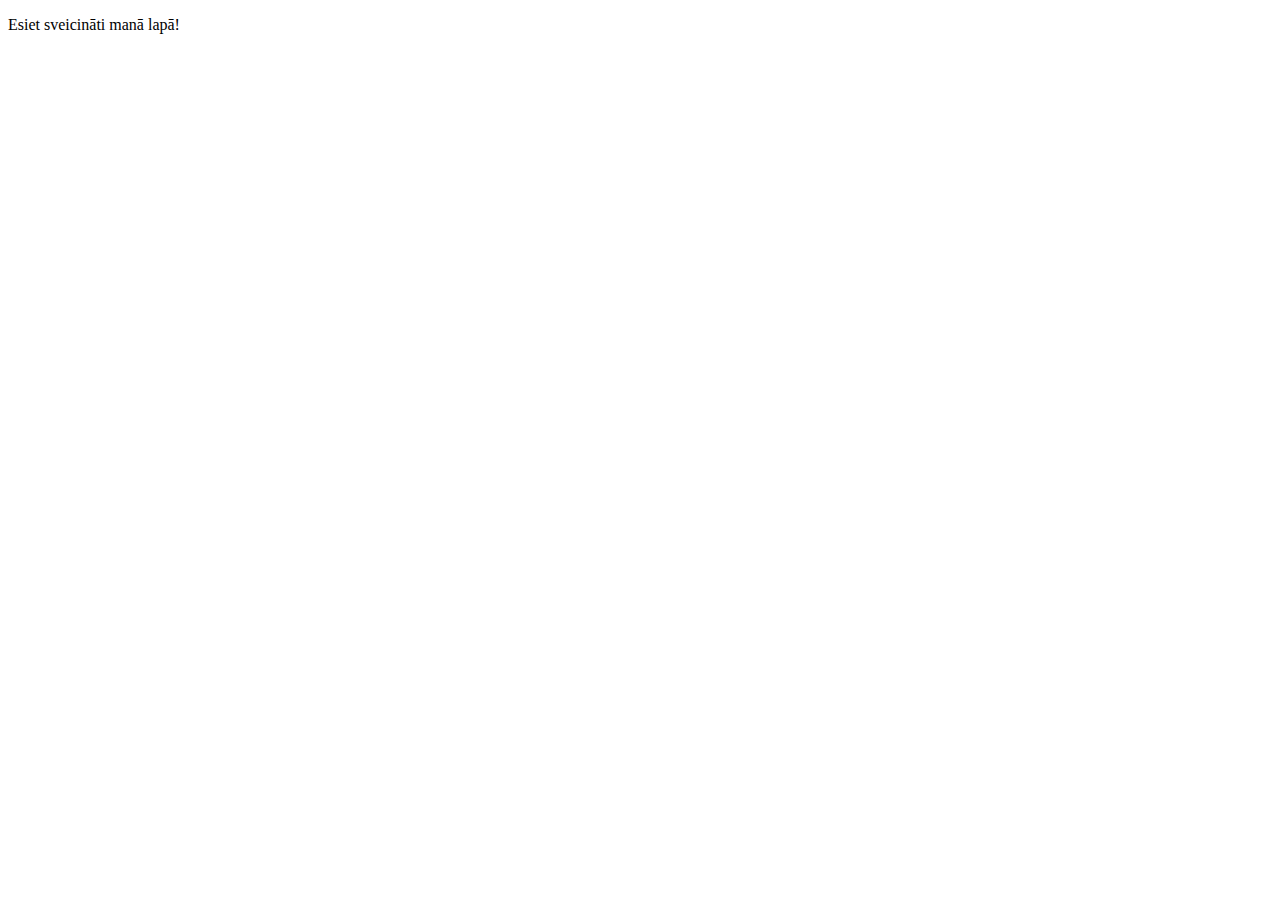
==== index.html @ faa885f2 "pievienots index" ====
<!DOCTYPE html>
<html lang="lv">
<head>
    <meta charset="UTF-8">
    <meta http-equiv="X-UA-Compatible" content="IE=edge">
    <meta name="viewport" content="width=device-width, initial-scale=1.0">
    <title>Mana super lapa</title>
</head>
<body>
    <p>Esiet sveicināti manā lapā!</p>
</body>
</html>
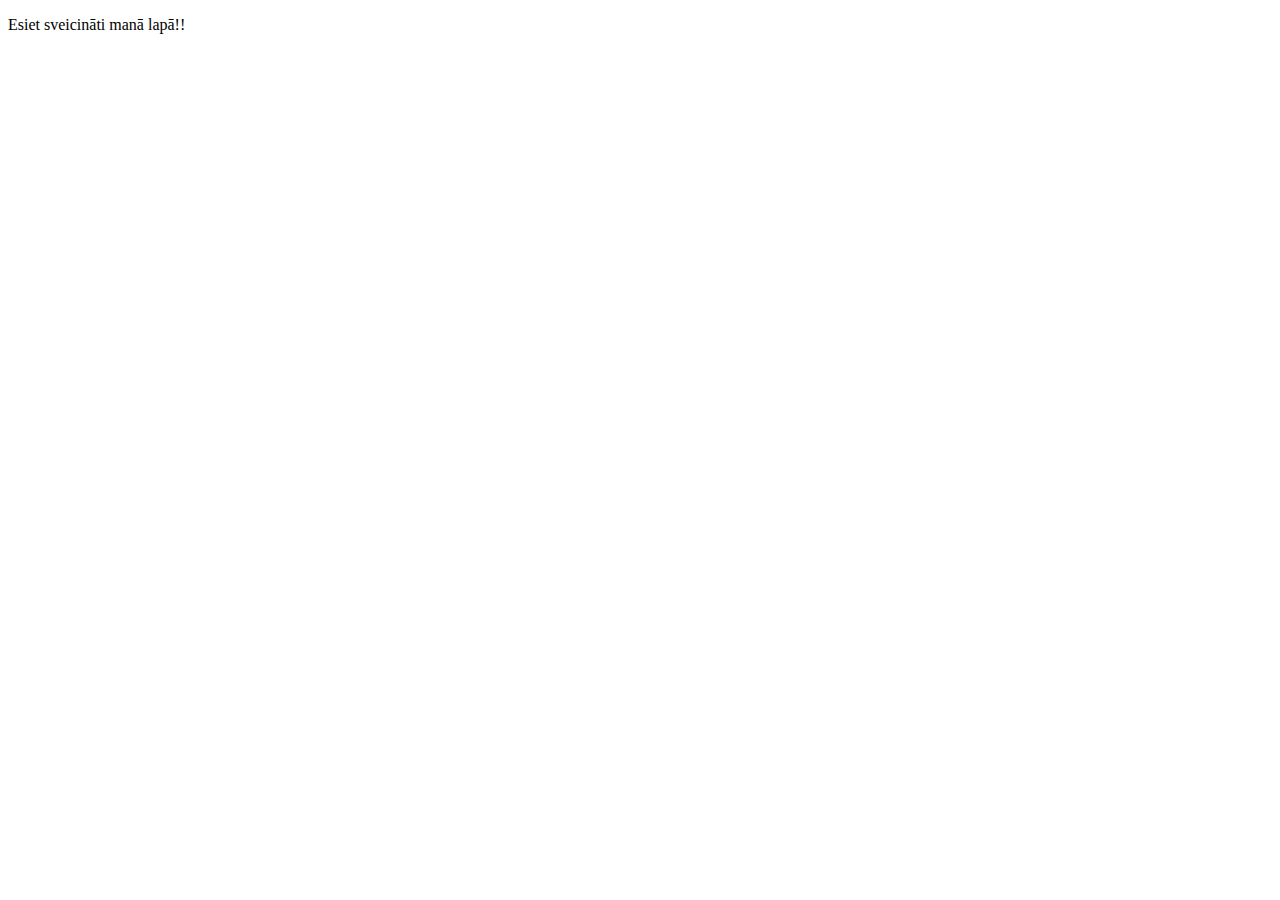
==== commit 2c1a8a78: "pievienota izsaukuma zīme" ====
--- a/index.html
+++ b/index.html
@@ -7,6 +7,6 @@
     <title>Mana super lapa</title>
 </head>
 <body>
-    <p>Esiet sveicināti manā lapā!</p>
+    <p>Esiet sveicināti manā lapā!!</p>
 </body>
 </html>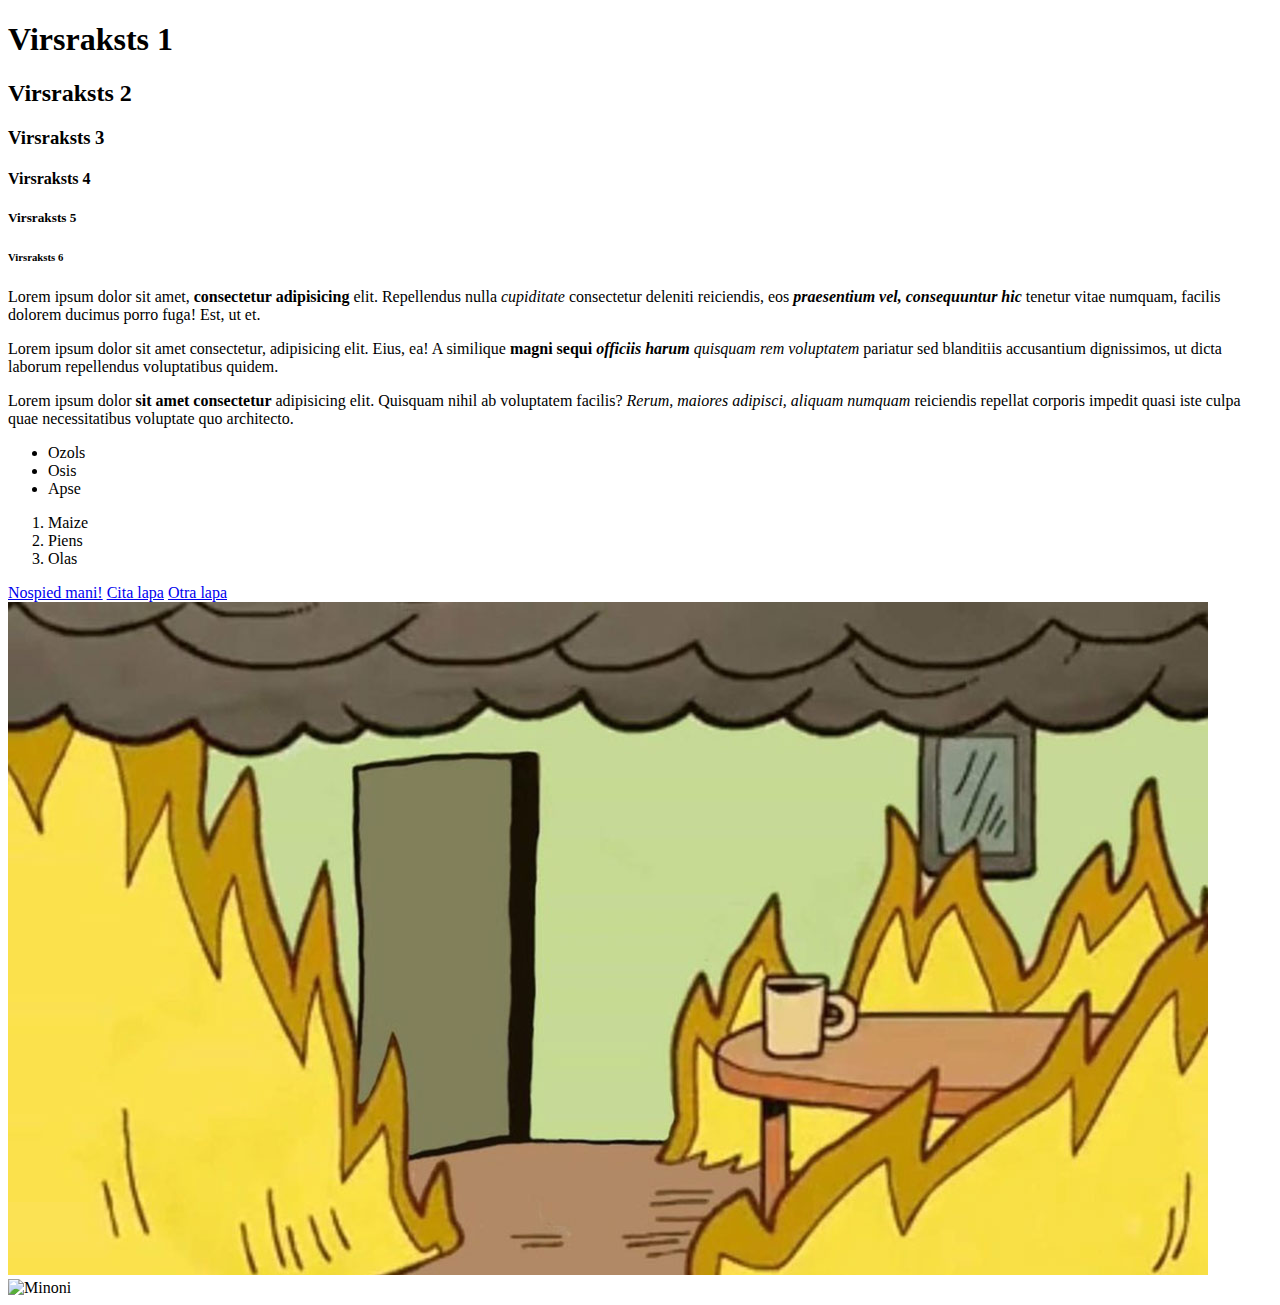
==== commit 1e99ef04: "update" ====
--- a/index.html
+++ b/index.html
@@ -7,6 +7,50 @@
     <title>Mana super lapa</title>
 </head>
 <body>
-    <p>Esiet sveicināti manā lapā!!</p>
+    <h1>Virsraksts 1</h1>
+    <h2>Virsraksts 2</h2>
+    <h3>Virsraksts 3</h3>
+    <h4>Virsraksts 4</h4>
+    <h5>Virsraksts 5</h5>
+    <h6>Virsraksts 6</h6>
+
+    <p>Lorem ipsum dolor sit amet, <b>consectetur adipisicing</b> elit. 
+    Repellendus nulla <i>cupiditate</i> consectetur deleniti reiciendis, 
+    eos <b><i>praesentium vel, consequuntur hic</i></b> tenetur vitae numquam, 
+    facilis dolorem ducimus porro fuga! Est, ut et.</p>
+
+    <p>Lorem ipsum dolor sit amet consectetur, adipisicing elit. Eius, ea! 
+    A similique <b>magni sequi <i>officiis harum</i></b><i> quisquam rem voluptatem </i>pariatur sed 
+    blanditiis accusantium dignissimos, ut dicta laborum repellendus voluptatibus quidem.</p>
+
+    <!-- Teksts, kurš neparādīsies -->
+
+    <p>Lorem ipsum dolor <strong>sit amet consectetur</strong> adipisicing elit. 
+    Quisquam nihil ab voluptatem facilis? 
+    <em>Rerum, maiores adipisci, aliquam numquam</em> reiciendis 
+    repellat corporis impedit quasi iste culpa quae necessitatibus 
+    voluptate quo architecto.</p>
+
+    <!-- Unordered list, aizzīmēts saraksts -->
+    <ul>
+        <li>Ozols</li>
+        <li>Osis</li>
+        <li>Apse</li>
+    </ul>
+
+    <!-- Ordered list, numurēts saraksts -->
+    <ol>
+        <li>Maize</li>
+        <li>Piens</li>
+        <li>Olas</li>
+    </ol>
+
+    <a href="#">Nospied mani!</a>
+    <a href="https://google.com">Cita lapa</a>
+    <a href="lapas/lapa_2.html">Otra lapa</a>
+
+    <img src="atteli/background.jpg" alt="Degoša istaba!">
+    <img src="https://www.pluggedin.com/wp-content/uploads/2019/12/minions-large-1024x587.jpg" alt="Minoni">
+    
 </body>
 </html>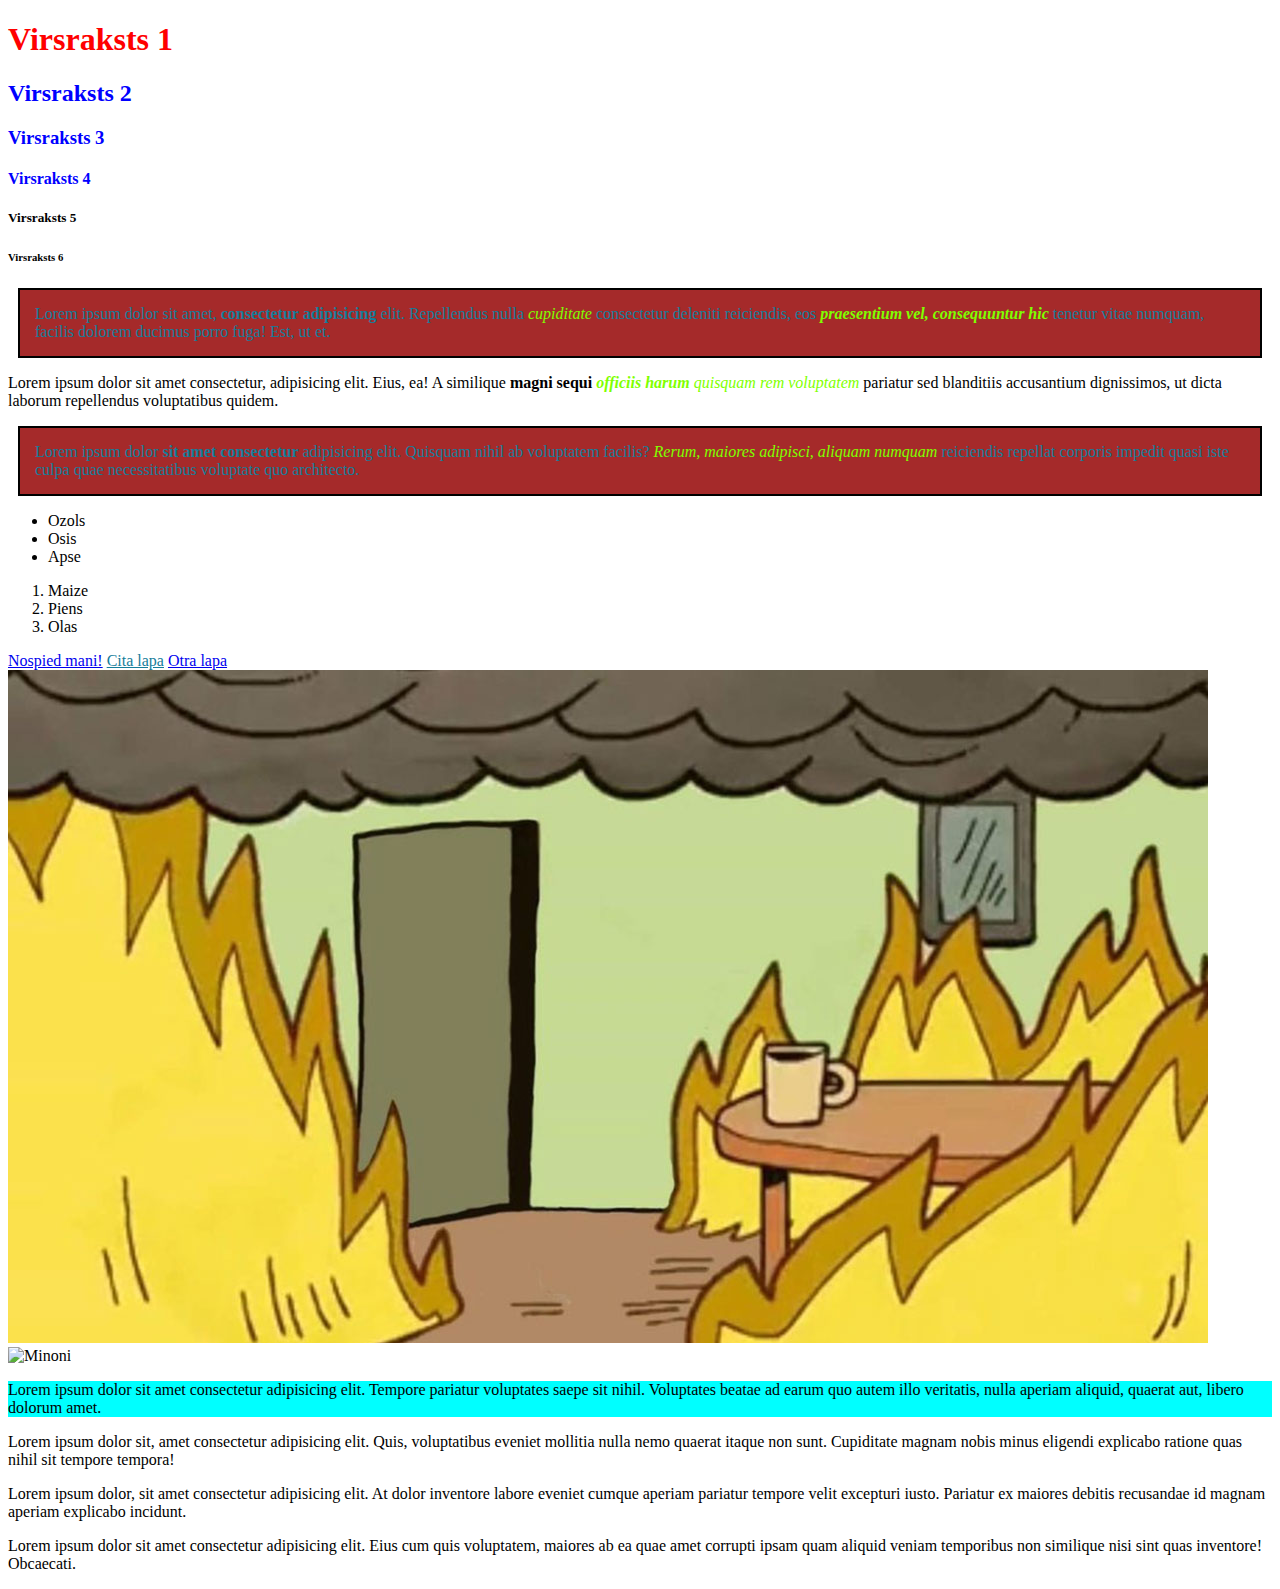
==== commit 1dd7f508: "stili" ====
--- a/index.html
+++ b/index.html
@@ -4,6 +4,7 @@
     <meta charset="UTF-8">
     <meta http-equiv="X-UA-Compatible" content="IE=edge">
     <meta name="viewport" content="width=device-width, initial-scale=1.0">
+    <link rel="stylesheet" href="css/stils.css">
     <title>Mana super lapa</title>
 </head>
 <body>
@@ -14,7 +15,7 @@
     <h5>Virsraksts 5</h5>
     <h6>Virsraksts 6</h6>
 
-    <p>Lorem ipsum dolor sit amet, <b>consectetur adipisicing</b> elit. 
+    <p class="apraksts">Lorem ipsum dolor sit amet, <b>consectetur adipisicing</b> elit. 
     Repellendus nulla <i>cupiditate</i> consectetur deleniti reiciendis, 
     eos <b><i>praesentium vel, consequuntur hic</i></b> tenetur vitae numquam, 
     facilis dolorem ducimus porro fuga! Est, ut et.</p>
@@ -25,7 +26,7 @@
 
     <!-- Teksts, kurš neparādīsies -->
 
-    <p>Lorem ipsum dolor <strong>sit amet consectetur</strong> adipisicing elit. 
+    <p class="apraksts">Lorem ipsum dolor <strong>sit amet consectetur</strong> adipisicing elit. 
     Quisquam nihil ab voluptatem facilis? 
     <em>Rerum, maiores adipisci, aliquam numquam</em> reiciendis 
     repellat corporis impedit quasi iste culpa quae necessitatibus 
@@ -46,11 +47,17 @@
     </ol>
 
     <a href="#">Nospied mani!</a>
-    <a href="https://google.com">Cita lapa</a>
+    <a class="apraksts" href="https://google.com">Cita lapa</a>
     <a href="lapas/lapa_2.html">Otra lapa</a>
 
     <img src="atteli/background.jpg" alt="Degoša istaba!">
     <img src="https://www.pluggedin.com/wp-content/uploads/2019/12/minions-large-1024x587.jpg" alt="Minoni">
     
+
+    <p id="pirmais">Lorem ipsum dolor sit amet consectetur adipisicing elit. Tempore pariatur voluptates saepe sit nihil. Voluptates beatae ad earum quo autem illo veritatis, nulla aperiam aliquid, quaerat aut, libero dolorum amet.</p>
+    <p>Lorem ipsum dolor sit, amet consectetur adipisicing elit. Quis, voluptatibus eveniet mollitia nulla nemo quaerat itaque non sunt. Cupiditate magnam nobis minus eligendi explicabo ratione quas nihil sit tempore tempora!</p>
+    <p id="tresais">Lorem ipsum dolor, sit amet consectetur adipisicing elit. At dolor inventore labore eveniet cumque aperiam pariatur tempore velit excepturi iusto. Pariatur ex maiores debitis recusandae id magnam aperiam explicabo incidunt.</p>
+    <p>Lorem ipsum dolor sit amet consectetur adipisicing elit. Eius cum quis voluptatem, maiores ab ea quae amet corrupti ipsam quam aliquid veniam temporibus non similique nisi sint quas inventore! Obcaecati.</p>
+
 </body>
 </html>--- a/css/stils.css
+++ b/css/stils.css
@@ -0,0 +1,29 @@
+h1 {
+    color: red;
+}
+
+h2, h3, h4 {
+    color:blue;
+}
+
+.apraksts {
+    color:rgb(21, 125, 154);
+}
+
+p.apraksts {
+    background-color: brown;
+    margin: 10px;
+    padding: 15px;
+    border: 2px solid black;
+    /*border: 5px; -->
+    border-style: solid;
+    border-color: red;*/
+}
+
+i, em {
+    color: chartreuse;
+}
+
+#pirmais {
+    background-color: aqua;
+}